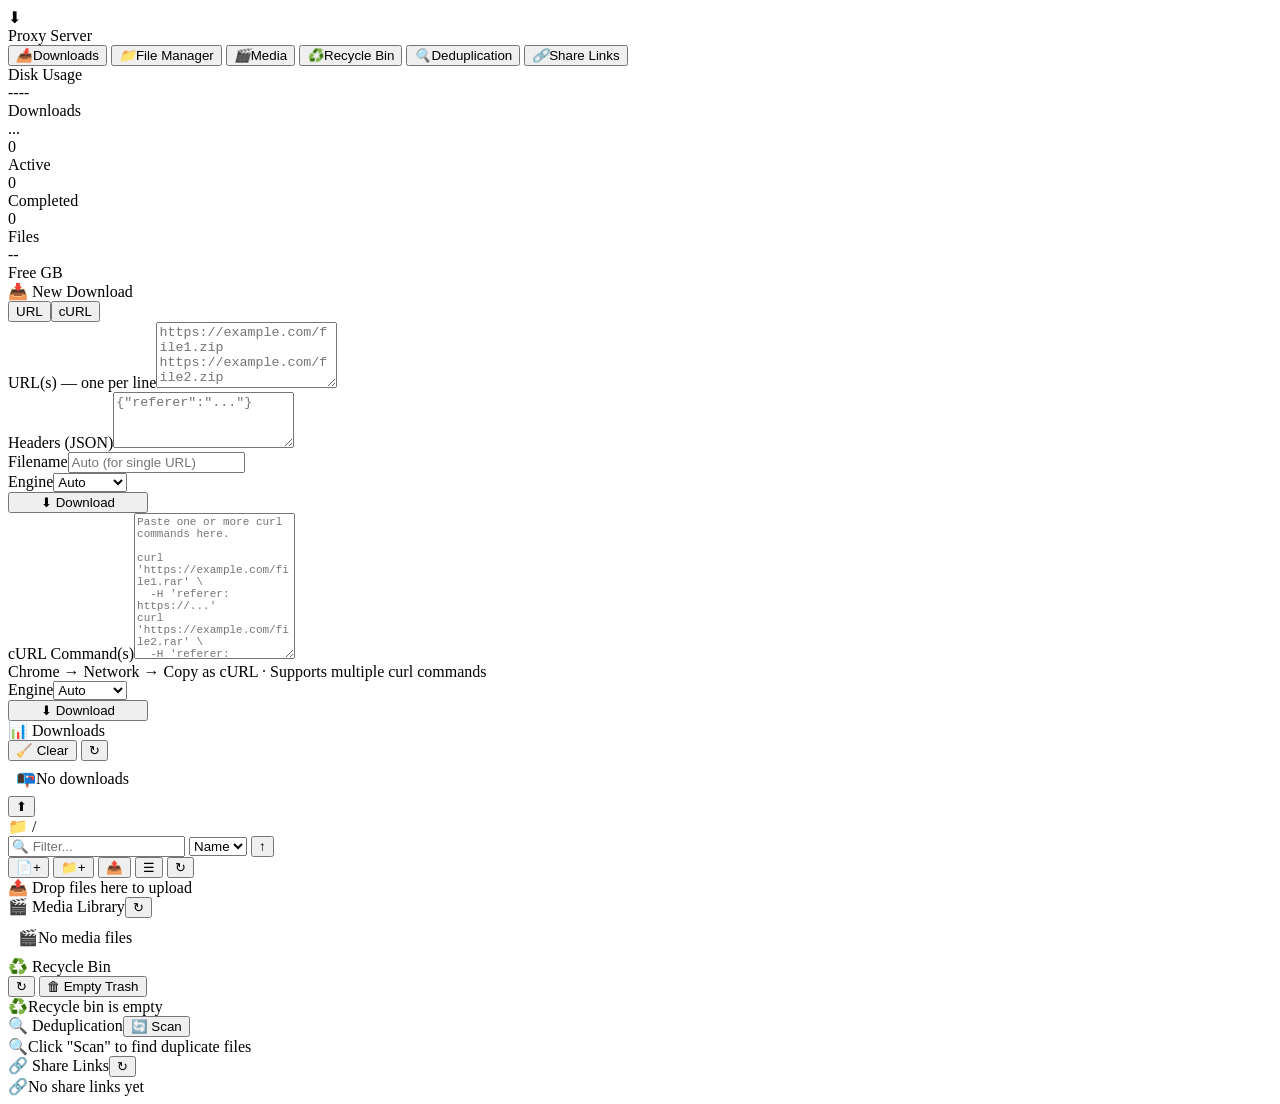
==== app/static/index.html @ 63dd463c "feat: add chunked upload progress bar with pause/resume/retry - Add Upload Manager (UPM) with 5MB ch" ====
<!DOCTYPE html>
<html lang="en">
<head>
<meta charset="UTF-8">
<meta name="viewport" content="width=device-width, initial-scale=1.0">
<title>Proxy Server v5</title>
<meta name="description" content="Advanced Download Proxy + Media Server with file management, streaming, and deduplication">
<link href="https://fonts.googleapis.com/css2?family=Inter:wght@300;400;500;600;700;800&display=swap" rel="stylesheet">
<link rel="stylesheet" href="/static/style.css">
<!-- CodeMirror 6 (bare esm.sh - no version pinning to avoid export mismatches) -->
<script type="module" id="cm-init">
try{
  const cm = await import('https://esm.sh/codemirror');
  const state = await import('https://esm.sh/@codemirror/state');
  const view = await import('https://esm.sh/@codemirror/view');
  const theme = await import('https://esm.sh/@codemirror/theme-one-dark');
  const [js,ht,cs,jn,xm,py,ph,sq,md] = await Promise.all([
    import('https://esm.sh/@codemirror/lang-javascript'),
    import('https://esm.sh/@codemirror/lang-html'),
    import('https://esm.sh/@codemirror/lang-css'),
    import('https://esm.sh/@codemirror/lang-json'),
    import('https://esm.sh/@codemirror/lang-xml'),
    import('https://esm.sh/@codemirror/lang-python'),
    import('https://esm.sh/@codemirror/lang-php'),
    import('https://esm.sh/@codemirror/lang-sql'),
    import('https://esm.sh/@codemirror/lang-markdown')
  ]);
  window._CM = {
    EditorView: cm.EditorView, basicSetup: cm.basicSetup,
    EditorState: state.EditorState, keymap: view.keymap, oneDark: theme.oneDark,
    langs: {javascript:js.javascript, html:ht.html, css:cs.css, json:jn.json,
            xml:xm.xml, python:py.python, php:ph.php, sql:sq.sql, markdown:md.markdown}
  };
  window._cmReady = true;
  window.dispatchEvent(new Event('cm-ready'));
}catch(e){
  console.warn('CodeMirror load failed, using textarea:',e);
  window._cmReady = false;
}
</script>
</head>
<body>

<!-- Auth Modal -->
<div id="authM" class="modal-bg" style="display:none">
<div class="modal">
<h2>🔐 Connect</h2>
<div class="tabs"><button class="tab active" onclick="stab('apikey',this)">API Key</button><button class="tab" onclick="stab('jwtlogin',this)">Login</button></div>
<div id="tab-apikey" class="tc active">
<div class="fg"><label class="fl">API Key</label><input type="password" id="aKey" class="fi" placeholder="Enter your API key" autofocus></div>
<div class="fg"><label class="fl">Server URL</label><input type="text" id="aUrl" class="fi"><div class="fh">Leave empty to use current URL</div></div>
<button class="btn btn-p" onclick="auth()" style="width:100%;padding:10px;font-size:14px">🔐 Connect</button>
</div>
<div id="tab-jwtlogin" class="tc">
<div class="fg"><label class="fl">Username</label><input type="text" id="jwtUser" class="fi" placeholder="Enter username"></div>
<div class="fg"><label class="fl">Password</label><input type="password" id="jwtPass" class="fi" placeholder="Enter password"></div>
<div class="fg"><label class="fl">Server URL</label><input type="text" id="jwtUrl" class="fi"><div class="fh">Leave empty to use current URL</div></div>
<button class="btn btn-p" onclick="jwtLogin()" style="width:100%;padding:10px;font-size:14px">🔐 Login</button>
</div>
</div></div>

<!-- Rename Modal -->
<div id="renameM" class="modal-bg" style="display:none">
<div class="modal">
<h2>✏️ Rename</h2><p id="renameOld"></p>
<div class="fg"><label class="fl">New Name</label><input type="text" id="renameIn" class="fi"></div>
<div style="display:flex;gap:8px"><button class="btn btn-p" style="flex:1" onclick="doRename()">Rename</button><button class="btn btn-s" style="flex:1" onclick="closeRename()">Cancel</button></div>
</div></div>

<!-- Preview/Editor Modal -->
<div id="previewM" class="modal-bg" style="display:none" onclick="if(event.target===this)closePreview()">
<div class="modal" style="max-width:900px;width:90vw;max-height:90vh;display:flex;flex-direction:column">
<div style="display:flex;justify-content:space-between;align-items:center;padding-bottom:8px;border-bottom:1px solid var(--border)">
<h2 id="prevTitle" style="margin:0;font-size:16px">📄 Preview</h2>
<div style="display:flex;gap:6px;align-items:center">
<button class="btn btn-p" id="prevSaveBtn" style="display:none;font-size:12px;padding:4px 12px" onclick="savePreview()">💾 Save</button>
<button class="btn btn-s" style="font-size:12px;padding:4px 10px" onclick="closePreview()">✕</button>
</div>
</div>
<div id="prevBody" style="flex:1;overflow:auto;margin-top:8px;min-height:200px"></div>
</div>
</div>

<!-- Context Menu -->
<div id="ctxMenu" class="ctx-menu" style="display:none">
<div class="ctx-item" onclick="ctxAction('open')">👁 Open / Preview</div>
<div class="ctx-item" id="ctxEdit" onclick="ctxAction('edit')" style="display:none">✏️ Edit Code</div>
<div class="ctx-item" id="ctxExtract" onclick="ctxAction('extract')" style="display:none">📦 Extract</div>
<div class="ctx-sep"></div>
<div class="ctx-item" onclick="ctxAction('rename')">✏ Rename</div>
<div class="ctx-item" onclick="ctxAction('copy')">📋 Copy</div>
<div class="ctx-item" onclick="ctxAction('share')">🔗 Share</div>
<div class="ctx-item" onclick="ctxAction('download')">⬇️ Download</div>

<div class="ctx-item" onclick="ctxAction('info')">ℹ️ Info</div>
<div class="ctx-sep"></div>
<div class="ctx-item ctx-danger" onclick="ctxAction('delete')">🗑 Delete</div>
</div>

<!-- Universal Dialog Modal (replaces alert/confirm/prompt) -->
<div id="dialogM" class="modal-bg" style="display:none">
<div class="modal" style="max-width:400px">
<h2 id="dlgTitle">Confirm</h2>
<p id="dlgMsg" style="color:var(--txt2);font-size:13px;margin:8px 0 16px;line-height:1.5"></p>
<div id="dlgInput" style="display:none"><input type="text" id="dlgIn" class="fi" style="margin-bottom:12px"></div>
<div style="display:flex;gap:8px;justify-content:flex-end">
<button class="btn btn-s" id="dlgCancel" onclick="dlgResolve(null)" style="min-width:80px">Cancel</button>
<button class="btn btn-p" id="dlgOk" onclick="dlgOk()" style="width:auto;min-width:80px">OK</button>
</div>
</div></div>

<!-- Share Link Modal -->
<div id="shareM" class="modal-bg" style="display:none" onclick="if(event.target===this)closeShare()">
<div class="modal" style="max-width:420px">
<h2>🔗 Create Share Link</h2>
<p id="shareFileName" style="color:var(--txt2);font-size:12px;word-break:break-all;margin-bottom:12px"></p>
<div class="fg"><label class="fl">Expire after (hours)</label><input type="number" id="shareHours" class="fi" value="24" min="0" placeholder="0 = never expires"></div>
<div class="fg"><label class="fl">Password (optional)</label><input type="text" id="sharePwd" class="fi" placeholder="Leave empty for no password"></div>
<div id="shareResult" style="display:none;margin:12px 0">
<label class="fl" style="margin-bottom:4px">Share URL</label>
<div style="display:flex;gap:6px"><input type="text" id="shareUrl" class="fi" readonly style="flex:1"><button class="btn btn-p" style="padding:6px 12px" onclick="cpL(document.getElementById('shareUrl').value)">📋 Copy</button></div>
</div>
<div style="display:flex;gap:8px;justify-content:flex-end;margin-top:12px">
<button class="btn btn-s" onclick="closeShare()">Close</button>
<button class="btn btn-p" id="shareGoBtn" onclick="doShare()">🔗 Create</button>
</div>
</div></div>

<div class="tw" id="toasts"></div>

<!-- Detail Panel (slide-in) -->
<div class="detail-panel" id="detailPanel"></div>

<!-- Sidebar -->
<aside class="sidebar">
<div class="sb-logo"><div class="sb-logo-icon">⬇</div><span>Proxy Server</span></div>
<nav class="sb-nav">
<button class="sb-item active" onclick="go('dl',this)"><i>📥</i>Downloads</button>
<button class="sb-item" onclick="go('fm',this)"><i>📁</i>File Manager</button>
<button class="sb-item" onclick="go('media',this)"><i>🎬</i>Media</button>
<button class="sb-item" onclick="go('trash',this)"><i>♻️</i>Recycle Bin <span class="sb-badge" id="trashBadge" style="display:none">0</span></button>
<button class="sb-item" onclick="go('dedup',this)"><i>🔍</i>Deduplication</button>
<button class="sb-item" onclick="go('share',this)"><i>🔗</i>Share Links</button>
</nav>
<div class="sb-foot">
<div class="sb-disk">Disk Usage</div>
<div class="sb-disk-bar"><div class="sb-disk-fill" id="diskBar" style="width:0"></div></div>
<div class="sb-disk-txt"><span id="diskUsed">--</span><span id="diskTotal">--</span></div>
</div>
</aside>

<!-- Main -->
<div class="main">
<header class="topbar">
<div class="topbar-l"><div class="topbar-title" id="pageTitle">Downloads</div></div>
<div class="topbar-r">
<div id="userInfo" style="display:flex;align-items:center;gap:8px"></div>
<div class="tb-badge"><div class="tb-dot" id="sDot"></div><span id="sTxt">...</span></div>
</div>
</header>

<div class="content">

<!-- ====== Downloads Page ====== -->
<div id="p-dl" class="page active">
<div class="stats">
<div class="stat-card"><div class="stat-num" id="sAct">0</div><div class="stat-label">Active</div></div>
<div class="stat-card"><div class="stat-num" id="sDone">0</div><div class="stat-label">Completed</div></div>
<div class="stat-card"><div class="stat-num" id="sFiles">0</div><div class="stat-label">Files</div></div>
<div class="stat-card"><div class="stat-num" id="sDisk">--</div><div class="stat-label">Free GB</div></div>
</div>
<div class="grid-2">
<div class="card">
<div class="card-h">📥 New Download</div>
<div class="card-b">
<div class="tabs"><button class="tab active" onclick="stab('url',this)">URL</button><button class="tab" onclick="stab('curl',this)">cURL</button></div>
<div id="tab-url" class="tc active">
<div class="fg"><label class="fl">URL(s) — one per line</label><textarea id="dlUrl" class="fa" style="min-height:60px" placeholder="https://example.com/file1.zip
https://example.com/file2.zip"></textarea></div>
<div class="fg"><label class="fl">Headers (JSON)</label><textarea id="dlH" class="fa" style="min-height:50px" placeholder='{"referer":"..."}'></textarea></div>
<div class="fr"><div class="fg"><label class="fl">Filename</label><input type="text" id="dlFn" class="fi" placeholder="Auto (for single URL)"></div><div class="fg"><label class="fl">Engine</label><select id="dlEng" class="fs"><option value="auto">Auto</option><option value="curl">curl (CF)</option><option value="aria2c">aria2c</option></select></div></div>
<button class="btn btn-p" onclick="subUrl()" id="bUrl" style="width:auto;min-width:140px">⬇ Download</button>
</div>
<div id="tab-curl" class="tc">
<div class="fg"><label class="fl">cURL Command(s)</label><textarea id="dlCurl" class="fa" style="min-height:140px;font-family:monospace;font-size:11px" placeholder="Paste one or more curl commands here.

curl 'https://example.com/file1.rar' \
  -H 'referer: https://...'
curl 'https://example.com/file2.rar' \
  -H 'referer: https://...'"></textarea><div class="fh">Chrome → Network → Copy as cURL · Supports multiple curl commands</div></div>
<div class="fr"><div class="fg"><label class="fl">Engine</label><select id="dlCE" class="fs"><option value="auto">Auto</option><option value="curl">curl (CF)</option><option value="aria2c">aria2c</option></select></div><div class="fg" style="flex:2"><div id="curlInfo" style="font-size:12px;color:var(--txt3);line-height:28px"></div></div></div>
<button class="btn btn-p" onclick="subCurl()" id="bCurl" style="width:auto;min-width:140px">⬇ Download</button>
</div>
</div></div>
<div class="card">
<div class="card-h"><span>📊 Downloads</span><div style="display:flex;gap:4px"><button class="btn-s" onclick="clearDone()">🧹 Clear</button><button class="btn-s" onclick="rAll()">↻</button></div></div>
<div class="card-b" style="padding:8px;max-height:520px;overflow-y:auto">
<div class="dl-list" id="dlList"><div class="empty"><span>📭</span>No downloads</div></div>
</div></div>
</div></div>

<!-- ====== File Manager Page ====== -->
<div id="p-fm" class="page">
<!-- FM Header: breadcrumb + actions -->
<div class="fm-header">
<div class="fm-nav-bar">
<button class="fm-nav-btn" onclick="fmGoUp()" title="Go up">⬆</button>
<div class="fm-path" id="fmPath"><span class="fm-crumb current" onclick="fmGo('')">📁 /</span></div>
</div>
<div class="fm-actions-bar">
<div class="fm-sel-info" id="fmSelInfo" style="display:none"><span id="fmSelCount">0</span> selected</div>
<button class="btn-s" id="fmBulkCompress" style="display:none" onclick="fmBulkCompress()">🗜️</button>
<button class="btn-d" id="fmBulkDel" style="display:none" onclick="fmBulkDel()">🗑</button>
<div class="fm-divider" id="fmBulkDiv" style="display:none"></div>
<input type="text" class="fm-search" id="fmSearch" placeholder="🔍 Filter..." oninput="fmFilter()">
<select class="fm-sort-sel" id="fmSortSel" onchange="fmSortChange(this.value)">
<option value="name">Name</option><option value="size">Size</option>
<option value="date">Date</option><option value="type">Type</option>
</select>
<button class="btn-s" id="fmSortDirBtn" onclick="fmToggleSortDir()" title="Sort direction">↑</button>
<div class="fm-divider"></div>
<button class="btn-s" onclick="fmNewFile()" title="New file">📄+</button>
<button class="btn-s" onclick="fmMkdir()" title="New folder">📁+</button>
<button class="btn-s" onclick="document.getElementById('uploadFile').click()" title="Upload">📤</button>
<button class="btn-s" id="fmViewBtn" onclick="fmToggleView()">☰</button>
<button class="btn-s" onclick="rFiles()" title="Refresh">↻</button>
</div>
</div>
<!-- Upload hidden input -->
<input type="file" id="uploadFile" style="display:none" onchange="fmUpload(this.files)" multiple>
<!-- Upload drop zone (overlay, only visible on drag) -->
<div class="fm-drop-zone" id="uploadZone">
<div class="fm-drop-inner">📤 Drop files here to upload</div>
</div>
<!-- File content -->
<div class="fm-body" id="fmContent"></div>
</div>

<!-- ====== Media Page ====== -->
<div id="p-media" class="page">
<div class="vp-container" id="playerW" style="display:none">
  <div class="vp-wrapper" id="vpWrapper">
    <div class="player-empty" id="playerE"><span>🎬</span><p>Select a video to play</p></div>
    <video id="vp" playsinline preload="metadata" style="display:none"></video>
    <!-- Buffering spinner -->
    <div class="vp-buffer" id="vpBuffer"><div class="vp-buffer-spin"></div></div>
    <!-- Big play overlay -->
    <div class="vp-big-play" id="vpBigPlay" title="Play">▶</div>
    <!-- Controls bar -->
    <div class="vp-controls" id="vpControls">
      <!-- Progress bar row -->
      <div class="vp-progress-wrap" id="vpProgressWrap">
        <div class="vp-progress-bar">
          <div class="vp-buffered" id="vpBuffered"></div>
          <div class="vp-played" id="vpPlayed"></div>
          <div class="vp-scrubber" id="vpScrubber"></div>
        </div>
        <div class="vp-hover-time" id="vpHoverTime">0:00</div>
      </div>
      <!-- Buttons row -->
      <div class="vp-btns-row">
        <div class="vp-btns-left">
          <button class="vp-btn" id="vpPlayBtn" title="Play (Space)">▶</button>
          <div class="vp-time"><span id="vpTimeCur">0:00</span> / <span id="vpTimeDur">0:00</span></div>
        </div>
        <div class="vp-btns-right">
          <!-- Volume -->
          <div class="vp-vol-wrap">
            <button class="vp-btn" id="vpMuteBtn" title="Mute (M)">🔊</button>
            <input type="range" class="vp-vol-slider" id="vpVolSlider" min="0" max="1" step="0.05" value="1">
          </div>
          <!-- Speed -->
          <div class="vp-speed-wrap">
            <button class="vp-btn vp-speed-btn" id="vpSpeedBtn" title="Playback Speed">1x</button>
            <div class="vp-speed-menu" id="vpSpeedMenu">
              <div class="vp-speed-opt" data-speed="0.25">0.25x</div>
              <div class="vp-speed-opt" data-speed="0.5">0.5x</div>
              <div class="vp-speed-opt active" data-speed="1">1x</div>
              <div class="vp-speed-opt" data-speed="1.25">1.25x</div>
              <div class="vp-speed-opt" data-speed="1.5">1.5x</div>
              <div class="vp-speed-opt" data-speed="2">2x</div>
            </div>
          </div>
          <!-- Subtitles -->
          <div class="vp-sub-wrap" id="vpSubWrap" style="display:none">
            <button class="vp-btn" id="vpSubBtn" title="Subtitles">CC</button>
            <div class="vp-sub-menu" id="vpSubMenu">
              <div class="vp-sub-opt active" data-idx="-1">Off</div>
            </div>
          </div>
          <!-- Quality (HLS) -->
          <div class="vp-quality-wrap" id="vpQualityWrap" style="display:none">
            <button class="vp-btn vp-quality-btn" id="vpQualityBtn" title="Quality">HD</button>
            <div class="vp-quality-menu" id="vpQualityMenu">
              <div class="vp-quality-opt active" data-level="-1">Auto</div>
            </div>
          </div>
          <!-- Fullscreen -->
          <button class="vp-btn" id="vpFsBtn" title="Fullscreen (F)">⛶</button>
        </div>
      </div>
    </div>
  </div>
</div>
<div id="nowP" class="now-playing" style="display:none"></div>
<div class="card">
<div class="card-h"><span>🎬 Media Library</span><button class="btn-s" onclick="rMedia()">↻</button></div>
<div class="card-b" style="padding:10px">
<div class="mg" id="mediaList"><div class="empty"><span>🎬</span>No media files</div></div>
</div></div>
</div>

<!-- ====== Recycle Bin Page ====== -->
<div id="p-trash" class="page">
<div class="card">
<div class="card-h"><span>♻️ Recycle Bin</span><div><button class="btn-s" onclick="rTrash()">↻</button> <button class="btn-d" onclick="trashPurgeAll()">🗑 Empty Trash</button></div></div>
<div class="card-b" style="padding:0">
<div id="trashList"><div class="empty"><span>♻️</span>Recycle bin is empty</div></div>
</div></div>
</div>

<!-- ====== Deduplication Page ====== -->
<div id="p-dedup" class="page">
<div class="card">
<div class="card-h"><span>🔍 Deduplication</span><button class="btn-s" onclick="rDedup()">🔄 Scan</button></div>
<div class="card-b" id="dedupContent">
<div class="empty"><span>🔍</span>Click "Scan" to find duplicate files</div>
</div></div>
</div>

<!-- ====== Share Links Page ====== -->
<div id="p-share" class="page">
<div class="card">
<div class="card-h"><span>🔗 Share Links</span><button class="btn-s" onclick="rShares()">↻</button></div>
<div class="card-b" style="padding:0">
<div id="shareList"><div class="empty"><span>🔗</span>No share links yet</div></div>
</div></div>
</div>

</div></div>

<!-- Upload Progress Panel (floating) -->
<div id="uploadPanel" class="upl-panel" style="display:none">
  <div class="upl-header">
    <span class="upl-title">📤 Upload <span id="uplCount"></span></span>
    <div class="upl-hdr-acts">
      <button class="upl-hdr-btn" id="uplMinBtn" onclick="UPM.toggleMin()">▼</button>
      <button class="upl-hdr-btn" onclick="UPM.close()">✕</button>
    </div>
  </div>
  <div class="upl-body" id="uplBody">
    <div class="upl-overall" id="uplOverall"></div>
    <div class="upl-list" id="uplList"></div>
  </div>
</div>

<script src="/static/app.js"></script>
</body>
</html>
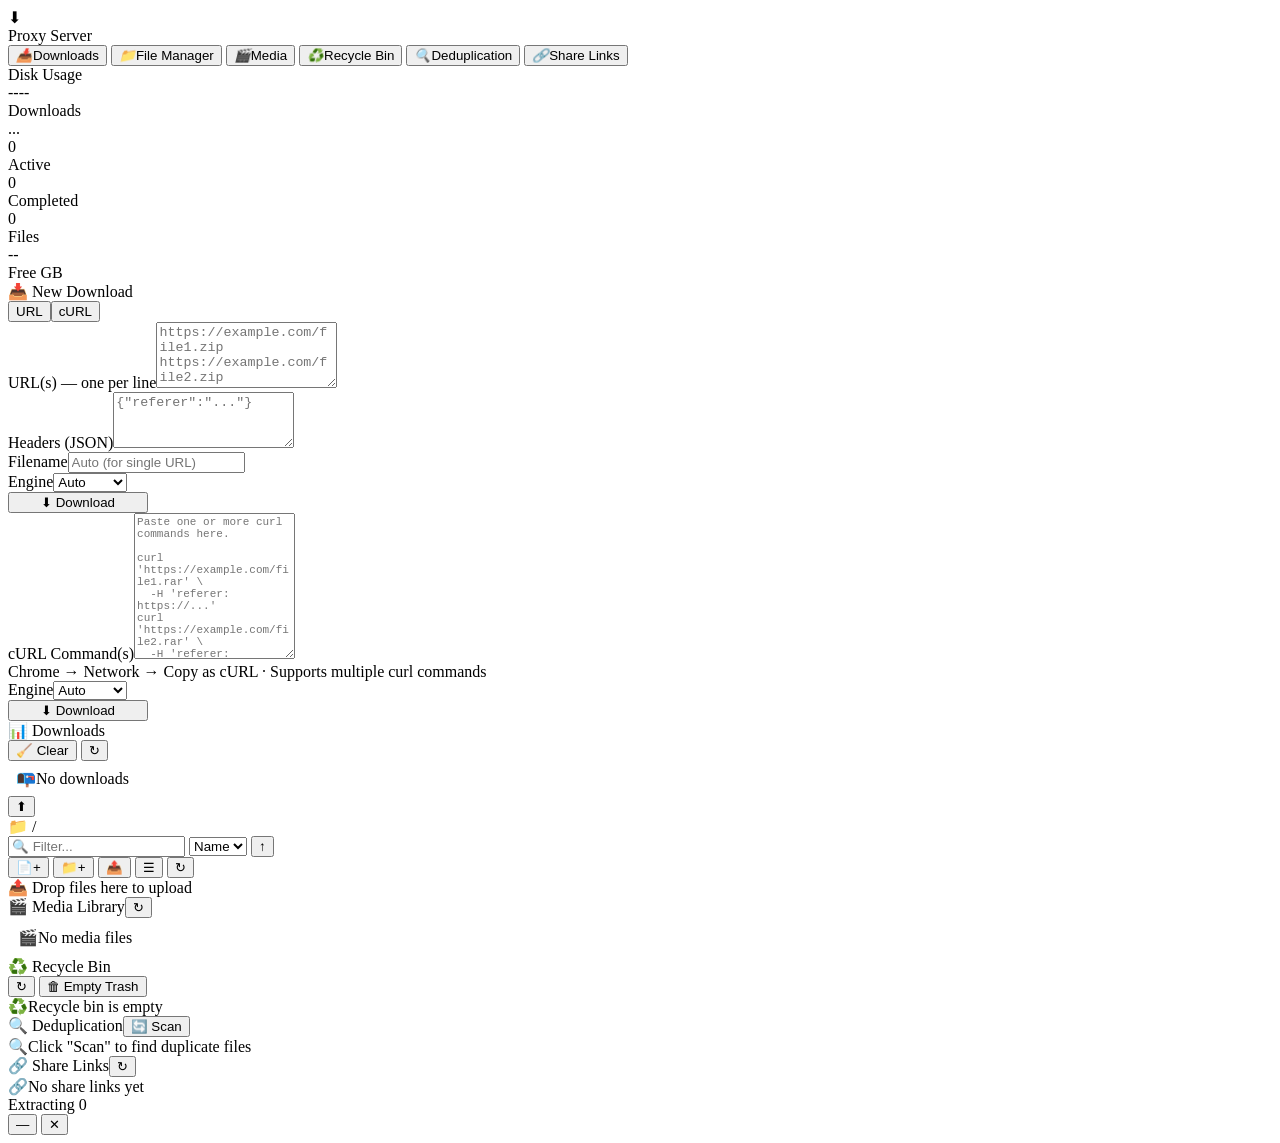
==== commit b043cad4: "feat: Google Drive-style floating extract panel UI - index.html: added fixed extract panel with head" ====
--- a/app/static/index.html
+++ b/app/static/index.html
@@ -1,359 +1,446 @@
 <!DOCTYPE html>
 <html lang="en">
+
 <head>
-<meta charset="UTF-8">
-<meta name="viewport" content="width=device-width, initial-scale=1.0">
-<title>Proxy Server v5</title>
-<meta name="description" content="Advanced Download Proxy + Media Server with file management, streaming, and deduplication">
-<link href="https://fonts.googleapis.com/css2?family=Inter:wght@300;400;500;600;700;800&display=swap" rel="stylesheet">
-<link rel="stylesheet" href="/static/style.css">
-<!-- CodeMirror 6 (bare esm.sh - no version pinning to avoid export mismatches) -->
-<script type="module" id="cm-init">
-try{
-  const cm = await import('https://esm.sh/codemirror');
-  const state = await import('https://esm.sh/@codemirror/state');
-  const view = await import('https://esm.sh/@codemirror/view');
-  const theme = await import('https://esm.sh/@codemirror/theme-one-dark');
-  const [js,ht,cs,jn,xm,py,ph,sq,md] = await Promise.all([
-    import('https://esm.sh/@codemirror/lang-javascript'),
-    import('https://esm.sh/@codemirror/lang-html'),
-    import('https://esm.sh/@codemirror/lang-css'),
-    import('https://esm.sh/@codemirror/lang-json'),
-    import('https://esm.sh/@codemirror/lang-xml'),
-    import('https://esm.sh/@codemirror/lang-python'),
-    import('https://esm.sh/@codemirror/lang-php'),
-    import('https://esm.sh/@codemirror/lang-sql'),
-    import('https://esm.sh/@codemirror/lang-markdown')
-  ]);
-  window._CM = {
-    EditorView: cm.EditorView, basicSetup: cm.basicSetup,
-    EditorState: state.EditorState, keymap: view.keymap, oneDark: theme.oneDark,
-    langs: {javascript:js.javascript, html:ht.html, css:cs.css, json:jn.json,
-            xml:xm.xml, python:py.python, php:ph.php, sql:sq.sql, markdown:md.markdown}
-  };
-  window._cmReady = true;
-  window.dispatchEvent(new Event('cm-ready'));
-}catch(e){
-  console.warn('CodeMirror load failed, using textarea:',e);
-  window._cmReady = false;
-}
-</script>
+  <meta charset="UTF-8">
+  <meta name="viewport" content="width=device-width, initial-scale=1.0">
+  <title>Proxy Server v5</title>
+  <meta name="description"
+    content="Advanced Download Proxy + Media Server with file management, streaming, and deduplication">
+  <link href="https://fonts.googleapis.com/css2?family=Inter:wght@300;400;500;600;700;800&display=swap"
+    rel="stylesheet">
+  <link rel="stylesheet" href="/static/style.css">
+  <link rel="stylesheet" href="/static/css/plyr.css" />
+  <link rel="stylesheet" href="/static/css/player.css" />
+  <!-- CodeMirror 6 (bare esm.sh - no version pinning to avoid export mismatches) -->
+  <script type="module" id="cm-init">
+    try {
+      const cm = await import('https://esm.sh/codemirror');
+      const state = await import('https://esm.sh/@codemirror/state');
+      const view = await import('https://esm.sh/@codemirror/view');
+      const theme = await import('https://esm.sh/@codemirror/theme-one-dark');
+      const [js, ht, cs, jn, xm, py, ph, sq, md] = await Promise.all([
+        import('https://esm.sh/@codemirror/lang-javascript'),
+        import('https://esm.sh/@codemirror/lang-html'),
+        import('https://esm.sh/@codemirror/lang-css'),
+        import('https://esm.sh/@codemirror/lang-json'),
+        import('https://esm.sh/@codemirror/lang-xml'),
+        import('https://esm.sh/@codemirror/lang-python'),
+        import('https://esm.sh/@codemirror/lang-php'),
+        import('https://esm.sh/@codemirror/lang-sql'),
+        import('https://esm.sh/@codemirror/lang-markdown')
+      ]);
+      window._CM = {
+        EditorView: cm.EditorView, basicSetup: cm.basicSetup,
+        EditorState: state.EditorState, keymap: view.keymap, oneDark: theme.oneDark,
+        langs: {
+          javascript: js.javascript, html: ht.html, css: cs.css, json: jn.json,
+          xml: xm.xml, python: py.python, php: ph.php, sql: sq.sql, markdown: md.markdown
+        }
+      };
+      window._cmReady = true;
+      window.dispatchEvent(new Event('cm-ready'));
+    } catch (e) {
+      console.warn('CodeMirror load failed, using textarea:', e);
+      window._cmReady = false;
+    }
+  </script>
 </head>
+
 <body>
 
-<!-- Auth Modal -->
-<div id="authM" class="modal-bg" style="display:none">
-<div class="modal">
-<h2>🔐 Connect</h2>
-<div class="tabs"><button class="tab active" onclick="stab('apikey',this)">API Key</button><button class="tab" onclick="stab('jwtlogin',this)">Login</button></div>
-<div id="tab-apikey" class="tc active">
-<div class="fg"><label class="fl">API Key</label><input type="password" id="aKey" class="fi" placeholder="Enter your API key" autofocus></div>
-<div class="fg"><label class="fl">Server URL</label><input type="text" id="aUrl" class="fi"><div class="fh">Leave empty to use current URL</div></div>
-<button class="btn btn-p" onclick="auth()" style="width:100%;padding:10px;font-size:14px">🔐 Connect</button>
-</div>
-<div id="tab-jwtlogin" class="tc">
-<div class="fg"><label class="fl">Username</label><input type="text" id="jwtUser" class="fi" placeholder="Enter username"></div>
-<div class="fg"><label class="fl">Password</label><input type="password" id="jwtPass" class="fi" placeholder="Enter password"></div>
-<div class="fg"><label class="fl">Server URL</label><input type="text" id="jwtUrl" class="fi"><div class="fh">Leave empty to use current URL</div></div>
-<button class="btn btn-p" onclick="jwtLogin()" style="width:100%;padding:10px;font-size:14px">🔐 Login</button>
-</div>
-</div></div>
-
-<!-- Rename Modal -->
-<div id="renameM" class="modal-bg" style="display:none">
-<div class="modal">
-<h2>✏️ Rename</h2><p id="renameOld"></p>
-<div class="fg"><label class="fl">New Name</label><input type="text" id="renameIn" class="fi"></div>
-<div style="display:flex;gap:8px"><button class="btn btn-p" style="flex:1" onclick="doRename()">Rename</button><button class="btn btn-s" style="flex:1" onclick="closeRename()">Cancel</button></div>
-</div></div>
-
-<!-- Preview/Editor Modal -->
-<div id="previewM" class="modal-bg" style="display:none" onclick="if(event.target===this)closePreview()">
-<div class="modal" style="max-width:900px;width:90vw;max-height:90vh;display:flex;flex-direction:column">
-<div style="display:flex;justify-content:space-between;align-items:center;padding-bottom:8px;border-bottom:1px solid var(--border)">
-<h2 id="prevTitle" style="margin:0;font-size:16px">📄 Preview</h2>
-<div style="display:flex;gap:6px;align-items:center">
-<button class="btn btn-p" id="prevSaveBtn" style="display:none;font-size:12px;padding:4px 12px" onclick="savePreview()">💾 Save</button>
-<button class="btn btn-s" style="font-size:12px;padding:4px 10px" onclick="closePreview()">✕</button>
-</div>
-</div>
-<div id="prevBody" style="flex:1;overflow:auto;margin-top:8px;min-height:200px"></div>
-</div>
-</div>
-
-<!-- Context Menu -->
-<div id="ctxMenu" class="ctx-menu" style="display:none">
-<div class="ctx-item" onclick="ctxAction('open')">👁 Open / Preview</div>
-<div class="ctx-item" id="ctxEdit" onclick="ctxAction('edit')" style="display:none">✏️ Edit Code</div>
-<div class="ctx-item" id="ctxExtract" onclick="ctxAction('extract')" style="display:none">📦 Extract</div>
-<div class="ctx-sep"></div>
-<div class="ctx-item" onclick="ctxAction('rename')">✏ Rename</div>
-<div class="ctx-item" onclick="ctxAction('copy')">📋 Copy</div>
-<div class="ctx-item" onclick="ctxAction('share')">🔗 Share</div>
-<div class="ctx-item" onclick="ctxAction('download')">⬇️ Download</div>
-
-<div class="ctx-item" onclick="ctxAction('info')">ℹ️ Info</div>
-<div class="ctx-sep"></div>
-<div class="ctx-item ctx-danger" onclick="ctxAction('delete')">🗑 Delete</div>
-</div>
-
-<!-- Universal Dialog Modal (replaces alert/confirm/prompt) -->
-<div id="dialogM" class="modal-bg" style="display:none">
-<div class="modal" style="max-width:400px">
-<h2 id="dlgTitle">Confirm</h2>
-<p id="dlgMsg" style="color:var(--txt2);font-size:13px;margin:8px 0 16px;line-height:1.5"></p>
-<div id="dlgInput" style="display:none"><input type="text" id="dlgIn" class="fi" style="margin-bottom:12px"></div>
-<div style="display:flex;gap:8px;justify-content:flex-end">
-<button class="btn btn-s" id="dlgCancel" onclick="dlgResolve(null)" style="min-width:80px">Cancel</button>
-<button class="btn btn-p" id="dlgOk" onclick="dlgOk()" style="width:auto;min-width:80px">OK</button>
-</div>
-</div></div>
-
-<!-- Share Link Modal -->
-<div id="shareM" class="modal-bg" style="display:none" onclick="if(event.target===this)closeShare()">
-<div class="modal" style="max-width:420px">
-<h2>🔗 Create Share Link</h2>
-<p id="shareFileName" style="color:var(--txt2);font-size:12px;word-break:break-all;margin-bottom:12px"></p>
-<div class="fg"><label class="fl">Expire after (hours)</label><input type="number" id="shareHours" class="fi" value="24" min="0" placeholder="0 = never expires"></div>
-<div class="fg"><label class="fl">Password (optional)</label><input type="text" id="sharePwd" class="fi" placeholder="Leave empty for no password"></div>
-<div id="shareResult" style="display:none;margin:12px 0">
-<label class="fl" style="margin-bottom:4px">Share URL</label>
-<div style="display:flex;gap:6px"><input type="text" id="shareUrl" class="fi" readonly style="flex:1"><button class="btn btn-p" style="padding:6px 12px" onclick="cpL(document.getElementById('shareUrl').value)">📋 Copy</button></div>
-</div>
-<div style="display:flex;gap:8px;justify-content:flex-end;margin-top:12px">
-<button class="btn btn-s" onclick="closeShare()">Close</button>
-<button class="btn btn-p" id="shareGoBtn" onclick="doShare()">🔗 Create</button>
-</div>
-</div></div>
-
-<div class="tw" id="toasts"></div>
-
-<!-- Detail Panel (slide-in) -->
-<div class="detail-panel" id="detailPanel"></div>
-
-<!-- Sidebar -->
-<aside class="sidebar">
-<div class="sb-logo"><div class="sb-logo-icon">⬇</div><span>Proxy Server</span></div>
-<nav class="sb-nav">
-<button class="sb-item active" onclick="go('dl',this)"><i>📥</i>Downloads</button>
-<button class="sb-item" onclick="go('fm',this)"><i>📁</i>File Manager</button>
-<button class="sb-item" onclick="go('media',this)"><i>🎬</i>Media</button>
-<button class="sb-item" onclick="go('trash',this)"><i>♻️</i>Recycle Bin <span class="sb-badge" id="trashBadge" style="display:none">0</span></button>
-<button class="sb-item" onclick="go('dedup',this)"><i>🔍</i>Deduplication</button>
-<button class="sb-item" onclick="go('share',this)"><i>🔗</i>Share Links</button>
-</nav>
-<div class="sb-foot">
-<div class="sb-disk">Disk Usage</div>
-<div class="sb-disk-bar"><div class="sb-disk-fill" id="diskBar" style="width:0"></div></div>
-<div class="sb-disk-txt"><span id="diskUsed">--</span><span id="diskTotal">--</span></div>
-</div>
-</aside>
-
-<!-- Main -->
-<div class="main">
-<header class="topbar">
-<div class="topbar-l"><div class="topbar-title" id="pageTitle">Downloads</div></div>
-<div class="topbar-r">
-<div id="userInfo" style="display:flex;align-items:center;gap:8px"></div>
-<div class="tb-badge"><div class="tb-dot" id="sDot"></div><span id="sTxt">...</span></div>
-</div>
-</header>
-
-<div class="content">
-
-<!-- ====== Downloads Page ====== -->
-<div id="p-dl" class="page active">
-<div class="stats">
-<div class="stat-card"><div class="stat-num" id="sAct">0</div><div class="stat-label">Active</div></div>
-<div class="stat-card"><div class="stat-num" id="sDone">0</div><div class="stat-label">Completed</div></div>
-<div class="stat-card"><div class="stat-num" id="sFiles">0</div><div class="stat-label">Files</div></div>
-<div class="stat-card"><div class="stat-num" id="sDisk">--</div><div class="stat-label">Free GB</div></div>
-</div>
-<div class="grid-2">
-<div class="card">
-<div class="card-h">📥 New Download</div>
-<div class="card-b">
-<div class="tabs"><button class="tab active" onclick="stab('url',this)">URL</button><button class="tab" onclick="stab('curl',this)">cURL</button></div>
-<div id="tab-url" class="tc active">
-<div class="fg"><label class="fl">URL(s) — one per line</label><textarea id="dlUrl" class="fa" style="min-height:60px" placeholder="https://example.com/file1.zip
+  <!-- Auth Modal -->
+  <div id="authM" class="modal-bg" style="display:none">
+    <div class="modal">
+      <h2>🔐 Connect</h2>
+      <div class="tabs"><button class="tab active" onclick="stab('apikey',this)">API Key</button><button class="tab"
+          onclick="stab('jwtlogin',this)">Login</button></div>
+      <div id="tab-apikey" class="tc active">
+        <div class="fg"><label class="fl">API Key</label><input type="password" id="aKey" class="fi"
+            placeholder="Enter your API key" autofocus></div>
+        <div class="fg"><label class="fl">Server URL</label><input type="text" id="aUrl" class="fi">
+          <div class="fh">Leave empty to use current URL</div>
+        </div>
+        <button class="btn btn-p" onclick="auth()" style="width:100%;padding:10px;font-size:14px">🔐 Connect</button>
+      </div>
+      <div id="tab-jwtlogin" class="tc">
+        <div class="fg"><label class="fl">Username</label><input type="text" id="jwtUser" class="fi"
+            placeholder="Enter username"></div>
+        <div class="fg"><label class="fl">Password</label><input type="password" id="jwtPass" class="fi"
+            placeholder="Enter password"></div>
+        <div class="fg"><label class="fl">Server URL</label><input type="text" id="jwtUrl" class="fi">
+          <div class="fh">Leave empty to use current URL</div>
+        </div>
+        <button class="btn btn-p" onclick="jwtLogin()" style="width:100%;padding:10px;font-size:14px">🔐 Login</button>
+      </div>
+    </div>
+  </div>
+
+  <!-- Rename Modal -->
+  <div id="renameM" class="modal-bg" style="display:none">
+    <div class="modal">
+      <h2>✏️ Rename</h2>
+      <p id="renameOld"></p>
+      <div class="fg"><label class="fl">New Name</label><input type="text" id="renameIn" class="fi"></div>
+      <div style="display:flex;gap:8px"><button class="btn btn-p" style="flex:1"
+          onclick="doRename()">Rename</button><button class="btn btn-s" style="flex:1"
+          onclick="closeRename()">Cancel</button></div>
+    </div>
+  </div>
+
+  <!-- Preview/Editor Modal -->
+  <div id="previewM" class="modal-bg" style="display:none" onclick="if(event.target===this)closePreview()">
+    <div class="modal" style="max-width:900px;width:90vw;max-height:90vh;display:flex;flex-direction:column">
+      <div
+        style="display:flex;justify-content:space-between;align-items:center;padding-bottom:8px;border-bottom:1px solid var(--border)">
+        <h2 id="prevTitle" style="margin:0;font-size:16px">📄 Preview</h2>
+        <div style="display:flex;gap:6px;align-items:center">
+          <button class="btn btn-p" id="prevSaveBtn" style="display:none;font-size:12px;padding:4px 12px"
+            onclick="savePreview()">💾 Save</button>
+          <button class="btn btn-s" style="font-size:12px;padding:4px 10px" onclick="closePreview()">✕</button>
+        </div>
+      </div>
+      <div id="prevBody" style="flex:1;overflow:auto;margin-top:8px;min-height:200px"></div>
+    </div>
+  </div>
+
+  <!-- Context Menu -->
+  <div id="ctxMenu" class="ctx-menu" style="display:none">
+    <div class="ctx-item" onclick="ctxAction('open')">👁 Open / Preview</div>
+    <div class="ctx-item" id="ctxEdit" onclick="ctxAction('edit')" style="display:none">✏️ Edit Code</div>
+    <div class="ctx-item" id="ctxExtract" onclick="ctxAction('extract')" style="display:none">📦 Extract</div>
+    <div class="ctx-sep"></div>
+    <div class="ctx-item" onclick="ctxAction('rename')">✏ Rename</div>
+    <div class="ctx-item" onclick="ctxAction('copy')">📋 Copy</div>
+    <div class="ctx-item" onclick="ctxAction('share')">🔗 Share</div>
+    <div class="ctx-item" onclick="ctxAction('download')">⬇️ Download</div>
+
+    <div class="ctx-item" onclick="ctxAction('info')">ℹ️ Info</div>
+    <div class="ctx-sep"></div>
+    <div class="ctx-item ctx-danger" onclick="ctxAction('delete')">🗑 Delete</div>
+  </div>
+
+  <!-- Universal Dialog Modal (replaces alert/confirm/prompt) -->
+  <div id="dialogM" class="modal-bg" style="display:none">
+    <div class="modal" style="max-width:400px">
+      <h2 id="dlgTitle">Confirm</h2>
+      <p id="dlgMsg" style="color:var(--txt2);font-size:13px;margin:8px 0 16px;line-height:1.5"></p>
+      <div id="dlgInput" style="display:none"><input type="text" id="dlgIn" class="fi" style="margin-bottom:12px"></div>
+      <div style="display:flex;gap:8px;justify-content:flex-end">
+        <button class="btn btn-s" id="dlgCancel" onclick="dlgResolve(null)" style="min-width:80px">Cancel</button>
+        <button class="btn btn-p" id="dlgOk" onclick="dlgOk()" style="width:auto;min-width:80px">OK</button>
+      </div>
+    </div>
+  </div>
+
+  <!-- Share Link Modal -->
+  <div id="shareM" class="modal-bg" style="display:none" onclick="if(event.target===this)closeShare()">
+    <div class="modal" style="max-width:420px">
+      <h2>🔗 Create Share Link</h2>
+      <p id="shareFileName" style="color:var(--txt2);font-size:12px;word-break:break-all;margin-bottom:12px"></p>
+
+      <!-- Settings (hidden after creation) -->
+      <div id="shareSettings">
+        <div class="fg"><label class="fl">Expire after (hours)</label><input type="number" id="shareHours" class="fi"
+            value="24" min="0" placeholder="0 = never expires"></div>
+        <div class="fg"><label class="fl">Max downloads</label><input type="number" id="shareMaxDl" class="fi"
+            value="0" min="0" placeholder="0 = unlimited"></div>
+        <div class="fg"><label class="fl">Password (optional)</label><input type="text" id="sharePwd" class="fi"
+            placeholder="Leave empty for no password"></div>
+      </div>
+
+      <!-- Result (shown after creation) -->
+      <div id="shareResult" style="display:none;margin:12px 0">
+        <label class="fl" style="margin-bottom:4px;color:var(--grn)">✅ Share link created!</label>
+        <div style="display:flex;gap:6px;margin-top:6px">
+          <input type="text" id="shareUrl" class="fi" readonly style="flex:1;font-size:12px;background:var(--bg2)">
+          <button class="btn btn-p" style="padding:6px 12px" onclick="cpL(document.getElementById('shareUrl').value)">📋</button>
+        </div>
+      </div>
+
+      <div style="display:flex;gap:8px;justify-content:flex-end;margin-top:12px">
+        <button class="btn btn-s" onclick="closeShare()">Close</button>
+        <button class="btn btn-p" id="shareGoBtn" onclick="doShare()">🔗 Create</button>
+      </div>
+    </div>
+  </div>
+
+  <div class="tw" id="toasts"></div>
+
+  <!-- Detail Panel (slide-in) -->
+  <div class="detail-panel" id="detailPanel"></div>
+
+  <!-- Sidebar -->
+  <aside class="sidebar">
+    <div class="sb-logo">
+      <div class="sb-logo-icon">⬇</div><span>Proxy Server</span>
+    </div>
+    <nav class="sb-nav">
+      <button class="sb-item active" onclick="go('dl',this)"><i>📥</i>Downloads</button>
+      <button class="sb-item" onclick="go('fm',this)"><i>📁</i>File Manager</button>
+      <button class="sb-item" onclick="go('media',this)"><i>🎬</i>Media</button>
+      <button class="sb-item" onclick="go('trash',this)"><i>♻️</i>Recycle Bin <span class="sb-badge" id="trashBadge"
+          style="display:none">0</span></button>
+      <button class="sb-item" onclick="go('dedup',this)"><i>🔍</i>Deduplication</button>
+      <button class="sb-item" onclick="go('share',this)"><i>🔗</i>Share Links</button>
+    </nav>
+    <div class="sb-foot">
+      <div class="sb-disk">Disk Usage</div>
+      <div class="sb-disk-bar">
+        <div class="sb-disk-fill" id="diskBar" style="width:0"></div>
+      </div>
+      <div class="sb-disk-txt"><span id="diskUsed">--</span><span id="diskTotal">--</span></div>
+    </div>
+  </aside>
+
+  <!-- Main -->
+  <div class="main">
+    <header class="topbar">
+      <div class="topbar-l">
+        <div class="topbar-title" id="pageTitle">Downloads</div>
+      </div>
+      <div class="topbar-r">
+        <div id="userInfo" style="display:flex;align-items:center;gap:8px"></div>
+        <div class="tb-badge">
+          <div class="tb-dot" id="sDot"></div><span id="sTxt">...</span>
+        </div>
+      </div>
+    </header>
+
+    <div class="content">
+
+      <!-- ====== Downloads Page ====== -->
+      <div id="p-dl" class="page active">
+        <div class="stats">
+          <div class="stat-card">
+            <div class="stat-num" id="sAct">0</div>
+            <div class="stat-label">Active</div>
+          </div>
+          <div class="stat-card">
+            <div class="stat-num" id="sDone">0</div>
+            <div class="stat-label">Completed</div>
+          </div>
+          <div class="stat-card">
+            <div class="stat-num" id="sFiles">0</div>
+            <div class="stat-label">Files</div>
+          </div>
+          <div class="stat-card">
+            <div class="stat-num" id="sDisk">--</div>
+            <div class="stat-label">Free GB</div>
+          </div>
+        </div>
+        <div class="grid-2">
+          <div class="card">
+            <div class="card-h">📥 New Download</div>
+            <div class="card-b">
+              <div class="tabs"><button class="tab active" onclick="stab('url',this)">URL</button><button class="tab"
+                  onclick="stab('curl',this)">cURL</button></div>
+              <div id="tab-url" class="tc active">
+                <div class="fg"><label class="fl">URL(s) — one per line</label><textarea id="dlUrl" class="fa"
+                    style="min-height:60px" placeholder="https://example.com/file1.zip
 https://example.com/file2.zip"></textarea></div>
-<div class="fg"><label class="fl">Headers (JSON)</label><textarea id="dlH" class="fa" style="min-height:50px" placeholder='{"referer":"..."}'></textarea></div>
-<div class="fr"><div class="fg"><label class="fl">Filename</label><input type="text" id="dlFn" class="fi" placeholder="Auto (for single URL)"></div><div class="fg"><label class="fl">Engine</label><select id="dlEng" class="fs"><option value="auto">Auto</option><option value="curl">curl (CF)</option><option value="aria2c">aria2c</option></select></div></div>
-<button class="btn btn-p" onclick="subUrl()" id="bUrl" style="width:auto;min-width:140px">⬇ Download</button>
-</div>
-<div id="tab-curl" class="tc">
-<div class="fg"><label class="fl">cURL Command(s)</label><textarea id="dlCurl" class="fa" style="min-height:140px;font-family:monospace;font-size:11px" placeholder="Paste one or more curl commands here.
+                <div class="fg"><label class="fl">Headers (JSON)</label><textarea id="dlH" class="fa"
+                    style="min-height:50px" placeholder='{"referer":"..."}'></textarea></div>
+                <div class="fr">
+                  <div class="fg"><label class="fl">Filename</label><input type="text" id="dlFn" class="fi"
+                      placeholder="Auto (for single URL)"></div>
+                  <div class="fg"><label class="fl">Engine</label><select id="dlEng" class="fs">
+                      <option value="auto">Auto</option>
+                      <option value="curl">curl (CF)</option>
+                      <option value="aria2c">aria2c</option>
+                    </select></div>
+                </div>
+                <button class="btn btn-p" onclick="subUrl()" id="bUrl" style="width:auto;min-width:140px">⬇
+                  Download</button>
+              </div>
+              <div id="tab-curl" class="tc">
+                <div class="fg"><label class="fl">cURL Command(s)</label><textarea id="dlCurl" class="fa"
+                    style="min-height:140px;font-family:monospace;font-size:11px" placeholder="Paste one or more curl commands here.
 
 curl 'https://example.com/file1.rar' \
   -H 'referer: https://...'
 curl 'https://example.com/file2.rar' \
-  -H 'referer: https://...'"></textarea><div class="fh">Chrome → Network → Copy as cURL · Supports multiple curl commands</div></div>
-<div class="fr"><div class="fg"><label class="fl">Engine</label><select id="dlCE" class="fs"><option value="auto">Auto</option><option value="curl">curl (CF)</option><option value="aria2c">aria2c</option></select></div><div class="fg" style="flex:2"><div id="curlInfo" style="font-size:12px;color:var(--txt3);line-height:28px"></div></div></div>
-<button class="btn btn-p" onclick="subCurl()" id="bCurl" style="width:auto;min-width:140px">⬇ Download</button>
-</div>
-</div></div>
-<div class="card">
-<div class="card-h"><span>📊 Downloads</span><div style="display:flex;gap:4px"><button class="btn-s" onclick="clearDone()">🧹 Clear</button><button class="btn-s" onclick="rAll()">↻</button></div></div>
-<div class="card-b" style="padding:8px;max-height:520px;overflow-y:auto">
-<div class="dl-list" id="dlList"><div class="empty"><span>📭</span>No downloads</div></div>
-</div></div>
-</div></div>
-
-<!-- ====== File Manager Page ====== -->
-<div id="p-fm" class="page">
-<!-- FM Header: breadcrumb + actions -->
-<div class="fm-header">
-<div class="fm-nav-bar">
-<button class="fm-nav-btn" onclick="fmGoUp()" title="Go up">⬆</button>
-<div class="fm-path" id="fmPath"><span class="fm-crumb current" onclick="fmGo('')">📁 /</span></div>
-</div>
-<div class="fm-actions-bar">
-<div class="fm-sel-info" id="fmSelInfo" style="display:none"><span id="fmSelCount">0</span> selected</div>
-<button class="btn-s" id="fmBulkCompress" style="display:none" onclick="fmBulkCompress()">🗜️</button>
-<button class="btn-d" id="fmBulkDel" style="display:none" onclick="fmBulkDel()">🗑</button>
-<div class="fm-divider" id="fmBulkDiv" style="display:none"></div>
-<input type="text" class="fm-search" id="fmSearch" placeholder="🔍 Filter..." oninput="fmFilter()">
-<select class="fm-sort-sel" id="fmSortSel" onchange="fmSortChange(this.value)">
-<option value="name">Name</option><option value="size">Size</option>
-<option value="date">Date</option><option value="type">Type</option>
-</select>
-<button class="btn-s" id="fmSortDirBtn" onclick="fmToggleSortDir()" title="Sort direction">↑</button>
-<div class="fm-divider"></div>
-<button class="btn-s" onclick="fmNewFile()" title="New file">📄+</button>
-<button class="btn-s" onclick="fmMkdir()" title="New folder">📁+</button>
-<button class="btn-s" onclick="document.getElementById('uploadFile').click()" title="Upload">📤</button>
-<button class="btn-s" id="fmViewBtn" onclick="fmToggleView()">☰</button>
-<button class="btn-s" onclick="rFiles()" title="Refresh">↻</button>
-</div>
-</div>
-<!-- Upload hidden input -->
-<input type="file" id="uploadFile" style="display:none" onchange="fmUpload(this.files)" multiple>
-<!-- Upload drop zone (overlay, only visible on drag) -->
-<div class="fm-drop-zone" id="uploadZone">
-<div class="fm-drop-inner">📤 Drop files here to upload</div>
-</div>
-<!-- File content -->
-<div class="fm-body" id="fmContent"></div>
-</div>
-
-<!-- ====== Media Page ====== -->
-<div id="p-media" class="page">
-<div class="vp-container" id="playerW" style="display:none">
-  <div class="vp-wrapper" id="vpWrapper">
-    <div class="player-empty" id="playerE"><span>🎬</span><p>Select a video to play</p></div>
-    <video id="vp" playsinline preload="metadata" style="display:none"></video>
-    <!-- Buffering spinner -->
-    <div class="vp-buffer" id="vpBuffer"><div class="vp-buffer-spin"></div></div>
-    <!-- Big play overlay -->
-    <div class="vp-big-play" id="vpBigPlay" title="Play">▶</div>
-    <!-- Controls bar -->
-    <div class="vp-controls" id="vpControls">
-      <!-- Progress bar row -->
-      <div class="vp-progress-wrap" id="vpProgressWrap">
-        <div class="vp-progress-bar">
-          <div class="vp-buffered" id="vpBuffered"></div>
-          <div class="vp-played" id="vpPlayed"></div>
-          <div class="vp-scrubber" id="vpScrubber"></div>
-        </div>
-        <div class="vp-hover-time" id="vpHoverTime">0:00</div>
-      </div>
-      <!-- Buttons row -->
-      <div class="vp-btns-row">
-        <div class="vp-btns-left">
-          <button class="vp-btn" id="vpPlayBtn" title="Play (Space)">▶</button>
-          <div class="vp-time"><span id="vpTimeCur">0:00</span> / <span id="vpTimeDur">0:00</span></div>
-        </div>
-        <div class="vp-btns-right">
-          <!-- Volume -->
-          <div class="vp-vol-wrap">
-            <button class="vp-btn" id="vpMuteBtn" title="Mute (M)">🔊</button>
-            <input type="range" class="vp-vol-slider" id="vpVolSlider" min="0" max="1" step="0.05" value="1">
-          </div>
-          <!-- Speed -->
-          <div class="vp-speed-wrap">
-            <button class="vp-btn vp-speed-btn" id="vpSpeedBtn" title="Playback Speed">1x</button>
-            <div class="vp-speed-menu" id="vpSpeedMenu">
-              <div class="vp-speed-opt" data-speed="0.25">0.25x</div>
-              <div class="vp-speed-opt" data-speed="0.5">0.5x</div>
-              <div class="vp-speed-opt active" data-speed="1">1x</div>
-              <div class="vp-speed-opt" data-speed="1.25">1.25x</div>
-              <div class="vp-speed-opt" data-speed="1.5">1.5x</div>
-              <div class="vp-speed-opt" data-speed="2">2x</div>
-            </div>
-          </div>
-          <!-- Subtitles -->
-          <div class="vp-sub-wrap" id="vpSubWrap" style="display:none">
-            <button class="vp-btn" id="vpSubBtn" title="Subtitles">CC</button>
-            <div class="vp-sub-menu" id="vpSubMenu">
-              <div class="vp-sub-opt active" data-idx="-1">Off</div>
-            </div>
-          </div>
-          <!-- Quality (HLS) -->
-          <div class="vp-quality-wrap" id="vpQualityWrap" style="display:none">
-            <button class="vp-btn vp-quality-btn" id="vpQualityBtn" title="Quality">HD</button>
-            <div class="vp-quality-menu" id="vpQualityMenu">
-              <div class="vp-quality-opt active" data-level="-1">Auto</div>
-            </div>
-          </div>
-          <!-- Fullscreen -->
-          <button class="vp-btn" id="vpFsBtn" title="Fullscreen (F)">⛶</button>
-        </div>
-      </div>
-    </div>
-  </div>
-</div>
-<div id="nowP" class="now-playing" style="display:none"></div>
-<div class="card">
-<div class="card-h"><span>🎬 Media Library</span><button class="btn-s" onclick="rMedia()">↻</button></div>
-<div class="card-b" style="padding:10px">
-<div class="mg" id="mediaList"><div class="empty"><span>🎬</span>No media files</div></div>
-</div></div>
-</div>
-
-<!-- ====== Recycle Bin Page ====== -->
-<div id="p-trash" class="page">
-<div class="card">
-<div class="card-h"><span>♻️ Recycle Bin</span><div><button class="btn-s" onclick="rTrash()">↻</button> <button class="btn-d" onclick="trashPurgeAll()">🗑 Empty Trash</button></div></div>
-<div class="card-b" style="padding:0">
-<div id="trashList"><div class="empty"><span>♻️</span>Recycle bin is empty</div></div>
-</div></div>
-</div>
-
-<!-- ====== Deduplication Page ====== -->
-<div id="p-dedup" class="page">
-<div class="card">
-<div class="card-h"><span>🔍 Deduplication</span><button class="btn-s" onclick="rDedup()">🔄 Scan</button></div>
-<div class="card-b" id="dedupContent">
-<div class="empty"><span>🔍</span>Click "Scan" to find duplicate files</div>
-</div></div>
-</div>
-
-<!-- ====== Share Links Page ====== -->
-<div id="p-share" class="page">
-<div class="card">
-<div class="card-h"><span>🔗 Share Links</span><button class="btn-s" onclick="rShares()">↻</button></div>
-<div class="card-b" style="padding:0">
-<div id="shareList"><div class="empty"><span>🔗</span>No share links yet</div></div>
-</div></div>
-</div>
-
-</div></div>
-
-<!-- Upload Progress Panel (floating) -->
-<div id="uploadPanel" class="upl-panel" style="display:none">
-  <div class="upl-header">
-    <span class="upl-title">📤 Upload <span id="uplCount"></span></span>
-    <div class="upl-hdr-acts">
-      <button class="upl-hdr-btn" id="uplMinBtn" onclick="UPM.toggleMin()">▼</button>
-      <button class="upl-hdr-btn" onclick="UPM.close()">✕</button>
-    </div>
-  </div>
-  <div class="upl-body" id="uplBody">
-    <div class="upl-overall" id="uplOverall"></div>
-    <div class="upl-list" id="uplList"></div>
-  </div>
-</div>
-
-<script src="/static/app.js"></script>
+  -H 'referer: https://...'"></textarea>
+                  <div class="fh">Chrome → Network → Copy as cURL · Supports multiple curl commands</div>
+                </div>
+                <div class="fr">
+                  <div class="fg"><label class="fl">Engine</label><select id="dlCE" class="fs">
+                      <option value="auto">Auto</option>
+                      <option value="curl">curl (CF)</option>
+                      <option value="aria2c">aria2c</option>
+                    </select></div>
+                  <div class="fg" style="flex:2">
+                    <div id="curlInfo" style="font-size:12px;color:var(--txt3);line-height:28px"></div>
+                  </div>
+                </div>
+                <button class="btn btn-p" onclick="subCurl()" id="bCurl" style="width:auto;min-width:140px">⬇
+                  Download</button>
+              </div>
+            </div>
+          </div>
+          <div class="card">
+            <div class="card-h"><span>📊 Downloads</span>
+              <div style="display:flex;gap:4px"><button class="btn-s" onclick="clearDone()">🧹 Clear</button><button
+                  class="btn-s" onclick="rAll()">↻</button></div>
+            </div>
+            <div class="card-b" style="padding:8px;max-height:520px;overflow-y:auto">
+              <div class="dl-list" id="dlList">
+                <div class="empty"><span>📭</span>No downloads</div>
+              </div>
+            </div>
+          </div>
+        </div>
+      </div>
+
+      <!-- ====== File Manager Page ====== -->
+      <div id="p-fm" class="page">
+        <!-- FM Header: breadcrumb + actions -->
+        <div class="fm-header">
+          <div class="fm-nav-bar">
+            <button class="fm-nav-btn" onclick="fmGoUp()" title="Go up">⬆</button>
+            <div class="fm-path" id="fmPath"><span class="fm-crumb current" onclick="fmGo('')">📁 /</span></div>
+          </div>
+          <div class="fm-actions-bar">
+            <div class="fm-sel-info" id="fmSelInfo" style="display:none"><span id="fmSelCount">0</span> selected</div>
+            <button class="btn-s" id="fmBulkCompress" style="display:none" onclick="fmBulkCompress()">🗜️</button>
+            <button class="btn-d" id="fmBulkDel" style="display:none" onclick="fmBulkDel()">🗑</button>
+            <div class="fm-divider" id="fmBulkDiv" style="display:none"></div>
+            <input type="text" class="fm-search" id="fmSearch" placeholder="🔍 Filter..." oninput="fmFilter()">
+            <select class="fm-sort-sel" id="fmSortSel" onchange="fmSortChange(this.value)">
+              <option value="name">Name</option>
+              <option value="size">Size</option>
+              <option value="date">Date</option>
+              <option value="type">Type</option>
+            </select>
+            <button class="btn-s" id="fmSortDirBtn" onclick="fmToggleSortDir()" title="Sort direction">↑</button>
+            <div class="fm-divider"></div>
+            <button class="btn-s" onclick="fmNewFile()" title="New file">📄+</button>
+            <button class="btn-s" onclick="fmMkdir()" title="New folder">📁+</button>
+            <button class="btn-s" onclick="document.getElementById('uploadFile').click()" title="Upload">📤</button>
+            <button class="btn-s" id="fmViewBtn" onclick="fmToggleView()">☰</button>
+            <button class="btn-s" onclick="rFiles()" title="Refresh">↻</button>
+          </div>
+        </div>
+        <!-- Upload hidden input -->
+        <input type="file" id="uploadFile" style="display:none" onchange="fmUpload(this.files)" multiple>
+        <!-- Upload drop zone (overlay, only visible on drag) -->
+        <div class="fm-drop-zone" id="uploadZone">
+          <div class="fm-drop-inner">📤 Drop files here to upload</div>
+        </div>
+        <!-- File content -->
+        <div class="fm-body" id="fmContent"></div>
+      </div>
+
+      <!-- ====== Media Page ====== -->
+      <div id="p-media" class="page">
+        <div class="vp-container" id="playerW" style="display:none">
+          <div class="player-container">
+
+            <div id="player-status-overlay" class="player-status-overlay hidden">
+              <div class="player-spinner"></div>
+              <p id="player-status-text">Đang xử lý video...</p>
+            </div>
+
+            <div id="resume-toast" class="resume-toast hidden">
+              <div class="toast-content">
+                <span>▶ Tiếp tục từ <strong id="resume-time"></strong>?</span>
+              </div>
+              <div class="toast-actions">
+                <button id="btn-resume" class="btn-resume">Tiếp tục</button>
+                <button id="btn-restart" class="btn-restart">Xem lại</button>
+              </div>
+            </div>
+            <video id="player" playsinline></video>
+
+          </div>
+        </div>
+        <div id="nowP" class="now-playing" style="display:none"></div>
+        <div class="card">
+          <div class="card-h"><span>🎬 Media Library</span><button class="btn-s" onclick="rMedia()">↻</button></div>
+          <div class="card-b" style="padding:10px">
+            <div class="mg" id="mediaList">
+              <div class="empty"><span>🎬</span>No media files</div>
+            </div>
+          </div>
+        </div>
+      </div>
+
+      <!-- ====== Recycle Bin Page ====== -->
+      <div id="p-trash" class="page">
+        <div class="card">
+          <div class="card-h"><span>♻️ Recycle Bin</span>
+            <div><button class="btn-s" onclick="rTrash()">↻</button> <button class="btn-d" onclick="trashPurgeAll()">🗑
+                Empty Trash</button></div>
+          </div>
+          <div class="card-b" style="padding:0">
+            <div id="trashList">
+              <div class="empty"><span>♻️</span>Recycle bin is empty</div>
+            </div>
+          </div>
+        </div>
+      </div>
+
+      <!-- ====== Deduplication Page ====== -->
+      <div id="p-dedup" class="page">
+        <div class="card">
+          <div class="card-h"><span>🔍 Deduplication</span><button class="btn-s" onclick="rDedup()">🔄 Scan</button>
+          </div>
+          <div class="card-b" id="dedupContent">
+            <div class="empty"><span>🔍</span>Click "Scan" to find duplicate files</div>
+          </div>
+        </div>
+      </div>
+
+      <!-- ====== Share Links Page ====== -->
+      <div id="p-share" class="page">
+        <div class="card">
+          <div class="card-h"><span>🔗 Share Links</span><button class="btn-s" onclick="rShares()">↻</button></div>
+          <div class="card-b" style="padding:0">
+            <div id="shareList">
+              <div class="empty"><span>🔗</span>No share links yet</div>
+            </div>
+          </div>
+        </div>
+      </div>
+
+    </div>
+  </div>
+
+  <!-- Extract Progress Panel (floating bottom-right) -->
+  <div id="extract-panel" class="ep hidden">
+    <div class="ep-header" id="ep-header">
+      <div class="ep-title">
+        <span id="ep-title-text">Extracting</span>
+        <span class="ep-badge" id="ep-badge">0</span>
+      </div>
+      <div class="ep-actions">
+        <button class="ep-ibtn" id="ep-collapse" title="Collapse">—</button>
+        <button class="ep-ibtn" id="ep-close" title="Close">✕</button>
+      </div>
+    </div>
+    <div class="ep-body" id="ep-body"></div>
+  </div>
+
+  <!-- Upload Progress Panel (floating) -->
+  <div id="uploadPanel" class="upl-panel" style="display:none">
+    <div class="upl-header">
+      <span class="upl-title">📤 Upload <span id="uplCount"></span></span>
+      <div class="upl-hdr-acts">
+        <button class="upl-hdr-btn" id="uplMinBtn" onclick="UPM.toggleMin()">▼</button>
+        <button class="upl-hdr-btn" onclick="UPM.close()">✕</button>
+      </div>
+    </div>
+    <div class="upl-body" id="uplBody">
+      <div class="upl-overall" id="uplOverall"></div>
+      <div class="upl-list" id="uplList"></div>
+    </div>
+  </div>
+
+  <script src="/static/js/hls.js"></script>
+  <script src="/static/js/plyr.js"></script>
+  <script src="/static/js/utils.js"></script>
+  <script src="/static/js/player.js"></script>
+  <script src="/static/app.js"></script>
 </body>
-</html>
+
+</html>
